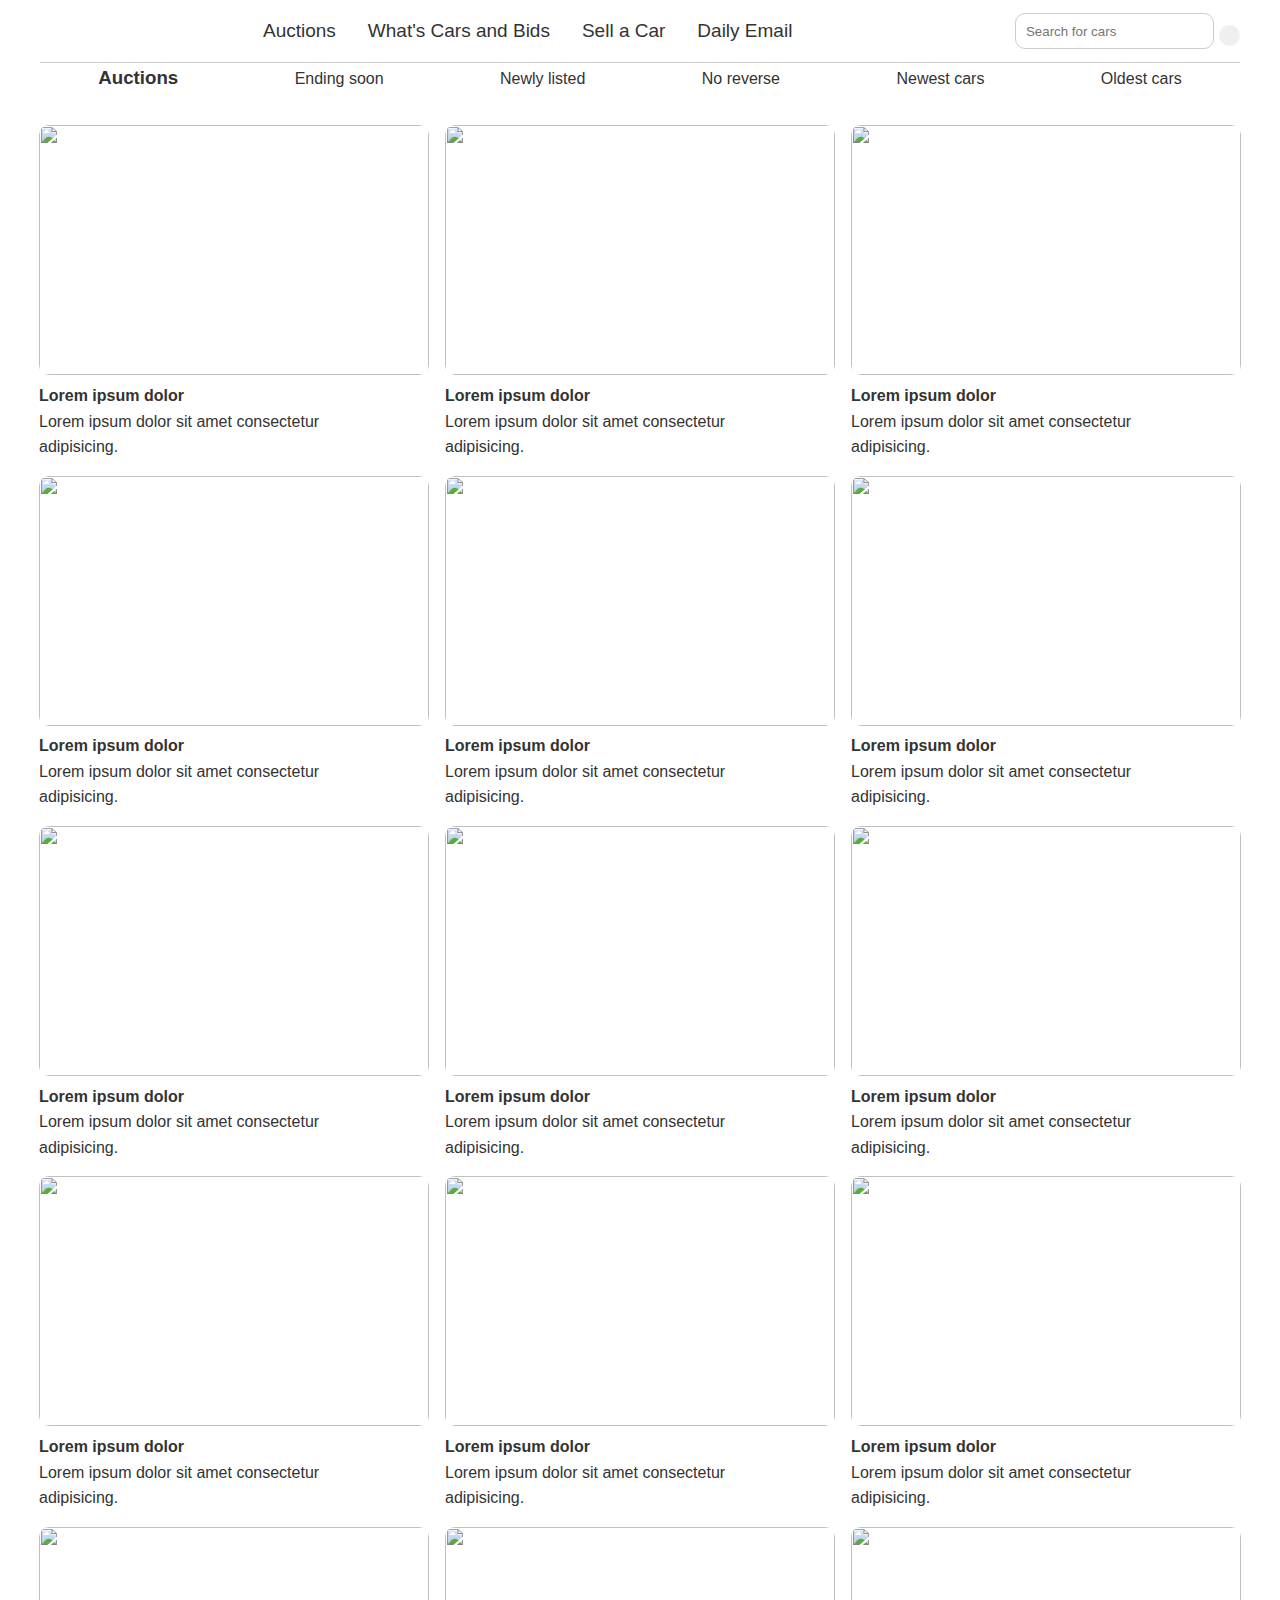
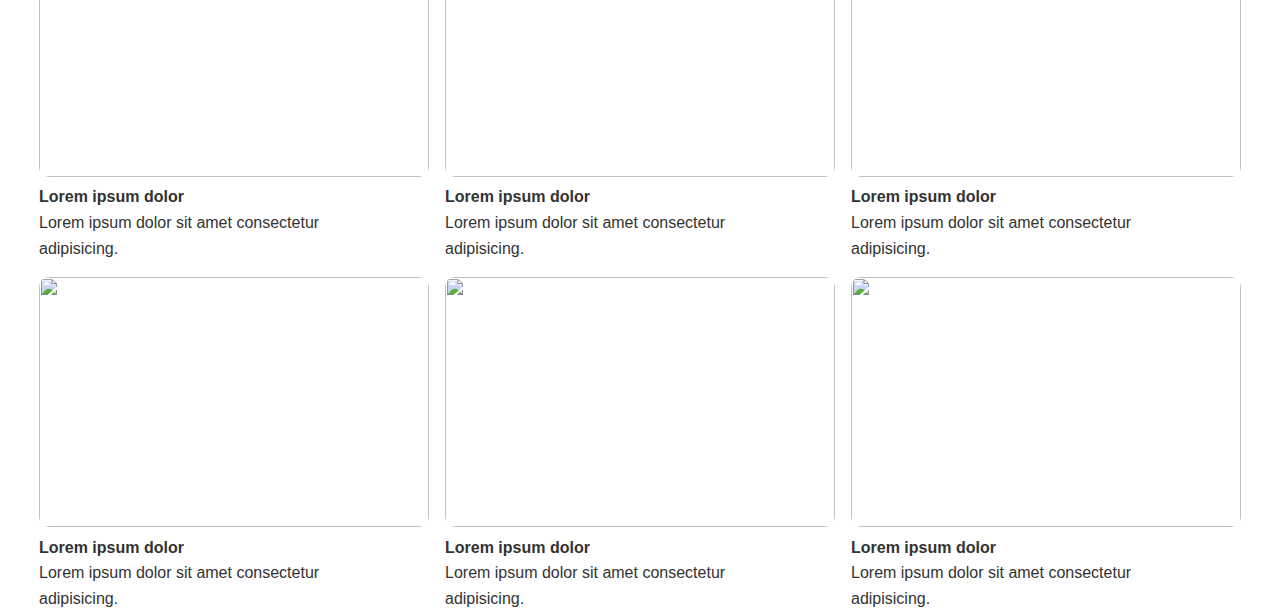
==== cars&bids copy/main/index.html @ 13383703 "Add files via upload" ====
<!DOCTYPE html>
<html lang="en">
<head>
    <meta charset="UTF-8">
    <meta name="viewport" content="width=device-width, initial-scale=1.0">
    <script src="https://kit.fontawesome.com/7923e924af.js" crossorigin="anonymous"></script>
    <link rel="stylesheet" href="style.css">
    <title>Cars & bids copy</title>
</head>
<body>
    <nav id="navbar">
        <a href="index.html" class="logo"><i class="fas fa-car fa-4x"></i></a>
        <ul>
            <li><a href="index.html">Auctions</a></li>
            <li><a href="about.html">What's Cars and Bids</a></li>
            <li><a href="sell.html">Sell a Car</a></li>
            <li><a href="contact.html">Daily Email</a></li>
        </ul>
        <div class="surch">
        <input type="text" placeholder="Search for cars">
        <button type="submit"><i class="fa fa-search"></i></button>
        </div>
    </nav>

    <section id="mini-nav">
        <h3>Auctions</h3>
        <a href="#" class="ul">Ending soon</a>
        <a href="#" class="ul">Newly listed</a>
        <a href="#" class="ul">No reverse</a>
        <a href="#" class="ul">Newest cars</a>
        <a href="#" class="ul">Oldest cars</a>
    </section>

    <section id="car-grid">
        <div class="card">
            <img src="/img/car1.jpg" alt="">
            <h4>Lorem ipsum dolor</h4>
            <p>Lorem ipsum dolor sit amet consectetur <br> adipisicing.</p>
        </div>
        <div class="card">
            <img src="/img/car2.jpg" alt="">
            <h4>Lorem ipsum dolor</h4>
            <p>Lorem ipsum dolor sit amet consectetur<br> adipisicing.</p>
        </div>
        <div class="card">
            <img src="/img/car3.jpg" alt="">
            <h4>Lorem ipsum dolor</h4>
            <p>Lorem ipsum dolor sit amet consectetur <br>adipisicing.</p>
        </div>
        <div class="card">
            <img src="/img/car4.jpg" alt="">
            <h4>Lorem ipsum dolor</h4>
            <p>Lorem ipsum dolor sit amet consectetur <br>adipisicing.</p>
        </div>
        <div class="card">
            <img src="/img/car5.jpg" alt="">
            <h4>Lorem ipsum dolor</h4>
            <p>Lorem ipsum dolor sit amet consectetur <br>adipisicing.</p>
        </div>
        <div class="card">
            <img src="/img/car6.jpg" alt="">
            <h4>Lorem ipsum dolor</h4>
            <p>Lorem ipsum dolor sit amet consectetur <br>adipisicing.</p>
        </div>
        <div class="card">
            <img src="/img/car7.jpg" alt="">
            <h4>Lorem ipsum dolor</h4>
            <p>Lorem ipsum dolor sit amet consectetur<br> adipisicing.</p>
        </div>
        <div class="card">
            <img src="/img/car8.jpg" alt="">
            <h4>Lorem ipsum dolor</h4>
            <p>Lorem ipsum dolor sit amet consectetur <br>adipisicing.</p>
        </div>
        <div class="card">
            <img src="/img/car9.jpg" alt="">
            <h4>Lorem ipsum dolor</h4>
            <p>Lorem ipsum dolor sit amet consectetur<br> adipisicing.</p>
        </div>
        <div class="card">
            <img src="/img/car10.jpg" alt="">
            <h4>Lorem ipsum dolor</h4>
            <p>Lorem ipsum dolor sit amet consectetur<br> adipisicing.</p>
        </div>
        <div class="card">
            <img src="/img/car11.jpg" alt="">
            <h4>Lorem ipsum dolor</h4>
            <p>Lorem ipsum dolor sit amet consectetur<br> adipisicing.</p>
        </div>
        <div class="card">
            <img src="/img/car12.jpg" alt="">
            <h4>Lorem ipsum dolor</h4>
            <p>Lorem ipsum dolor sit amet consectetur <br>adipisicing.</p>
        </div>
        <div class="card">
            <img src="/img/car13.jpg" alt="">
            <h4>Lorem ipsum dolor</h4>
            <p>Lorem ipsum dolor sit amet consectetur <br>adipisicing.</p>
        </div>
        <div class="card">
            <img src="/img/car14.jpg" alt="">
            <h4>Lorem ipsum dolor</h4>
            <p>Lorem ipsum dolor sit amet consectetur<br> adipisicing.</p>
        </div>
        <div class="card">
            <img src="/img/car15.jpg" alt="">
            <h4>Lorem ipsum dolor</h4>
            <p>Lorem ipsum dolor sit amet consectetur <br>adipisicing.</p>
        </div>
        <div class="card">
            <img src="/img/car16.jpg" alt="">
            <h4>Lorem ipsum dolor</h4>
            <p>Lorem ipsum dolor sit amet consectetur <br>adipisicing.</p>
        </div>
        <div class="card">
            <img src="/img/car17.jpg" alt="">
            <h4>Lorem ipsum dolor</h4>
            <p>Lorem ipsum dolor sit amet consectetur <br>adipisicing.</p>
        </div>
        <div class="card">
            <img src="/img/car18.jpg" alt="">
            <h4>Lorem ipsum dolor</h4>
            <p>Lorem ipsum dolor sit amet consectetur <br>adipisicing.</p>
        </div>
    </section>
</body>
</html>
---- cars&bids copy/main/style.css ----
* {
    margin: 0;
    padding: 0;
    box-sizing: border-box;
    color: #333;
}

body {
    font-family: Arial, Helvetica, sans-serif;
    line-height: 1.6;
    background: #fff;
    width: 1200px;
    margin: auto;
}

li{
    list-style: none;
    margin: 1rem;
}

a {
    text-decoration: none;
}

/* Utilities */

/* Navbar  */

#navbar .logo i {
    color: #4ad493;
}

#navbar {
    display: flex;
    flex-direction: row;
    justify-content: space-between;
    align-items: center;
    border-bottom: 1px #ccc solid;
    font-size: 19px;
}

#navbar ul {
    display: flex;
}

#navbar ul li a:hover{
    text-decoration:underline;
    color: #4ad493;
}


.surch input[type=text] {
    padding: 0.6rem;
    margin: 0;
    border: 1px #ccc solid;
    border-radius: 10px;
}

.surch input[type=text]:hover {
    background: #f4f4f4;
}

.surch button {
    padding: 0.6rem;
    margin: 0;
    border: 1px #f4f4f4 solid;
    border-radius: 10px;   
}

/* Mni nav */

#mini-nav {
    display: flex;
    flex-direction: row;
    align-items: center;
    justify-content: space-around;
}

#mini-nav .ul:hover {
    text-decoration: underline;
    color: #4ad493;
}


/* cars grid */

#car-grid {
    margin-top: 2rem;
    display: grid;
    grid-template-columns: repeat(3, 1fr);
    align-items: center;
    justify-content: center;
    grid-gap: 1rem;
}

#car-grid .card img  {
    width: 390px;
    height: 250px;
    border-radius:10px;
    cursor: pointer;
}

#car-grid .card h4:hover{
    text-decoration: underline;
    color: #4ad493;
    cursor: pointer;
}
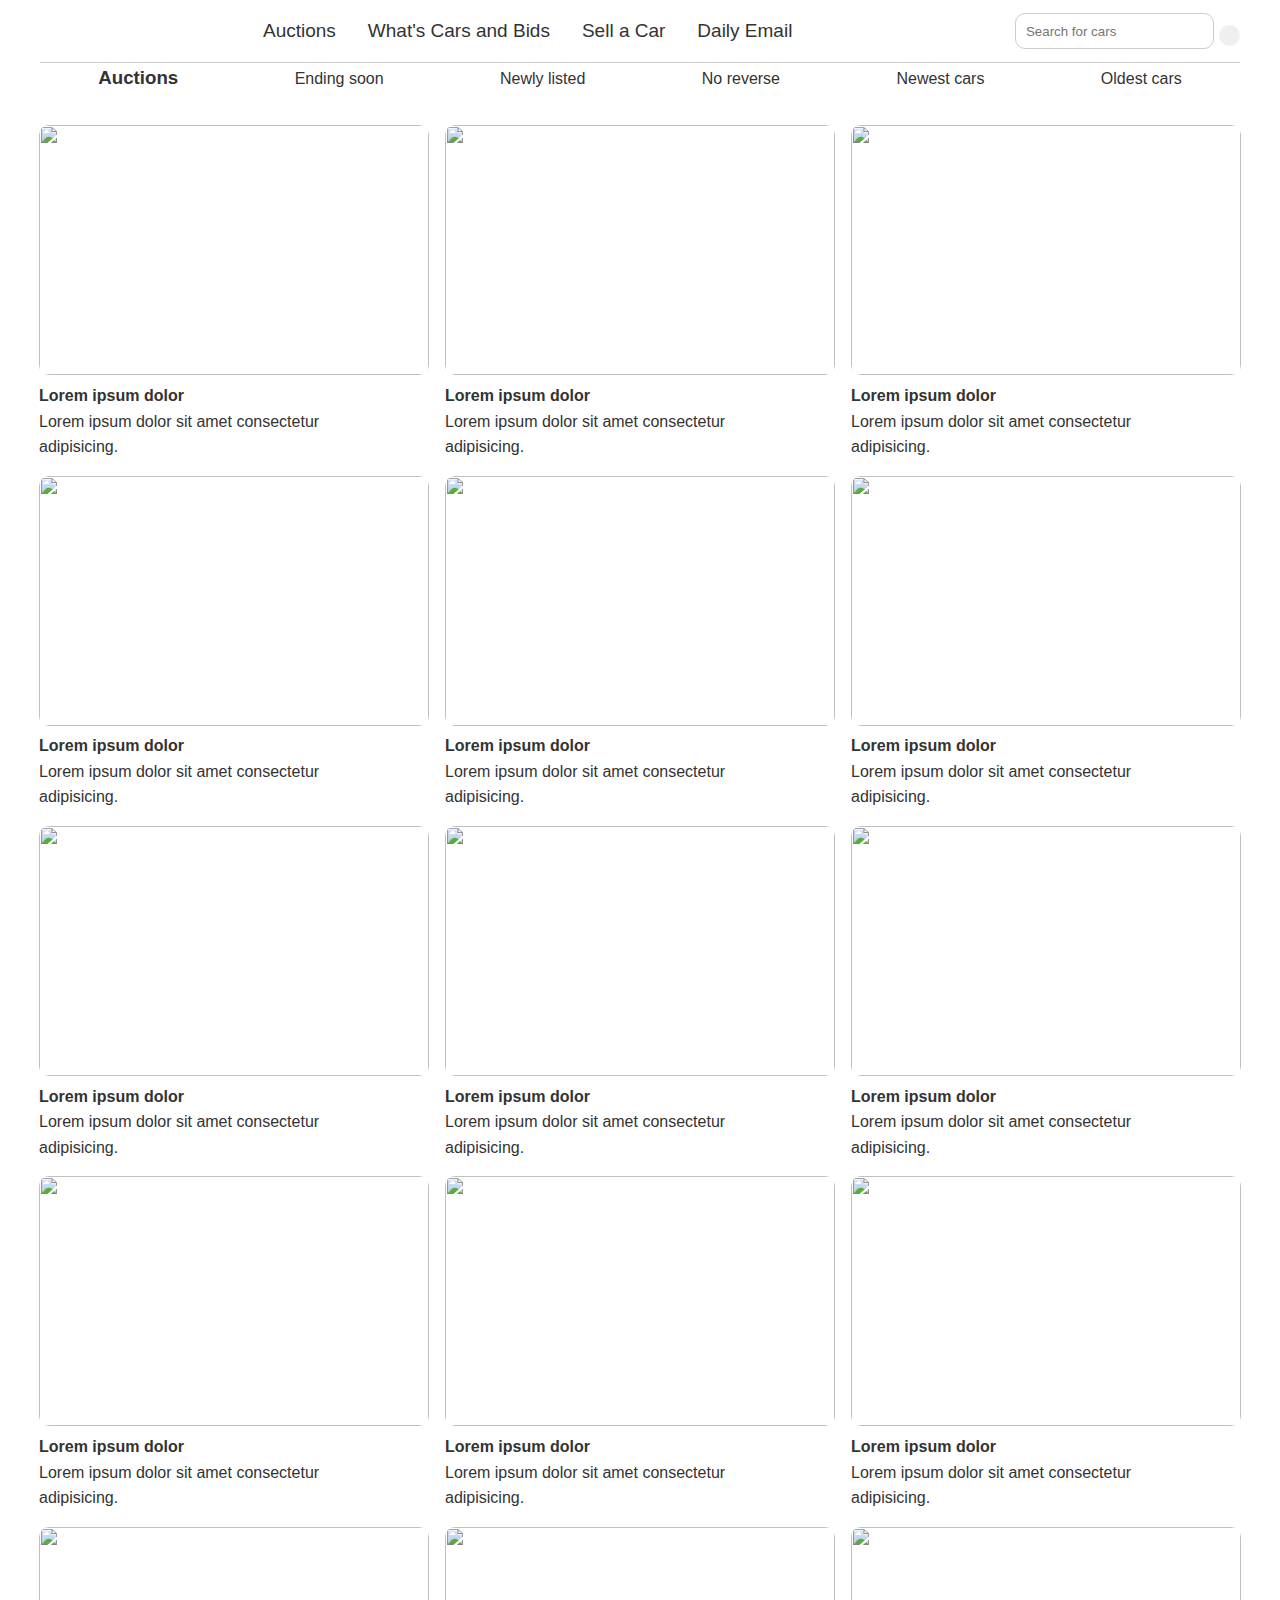
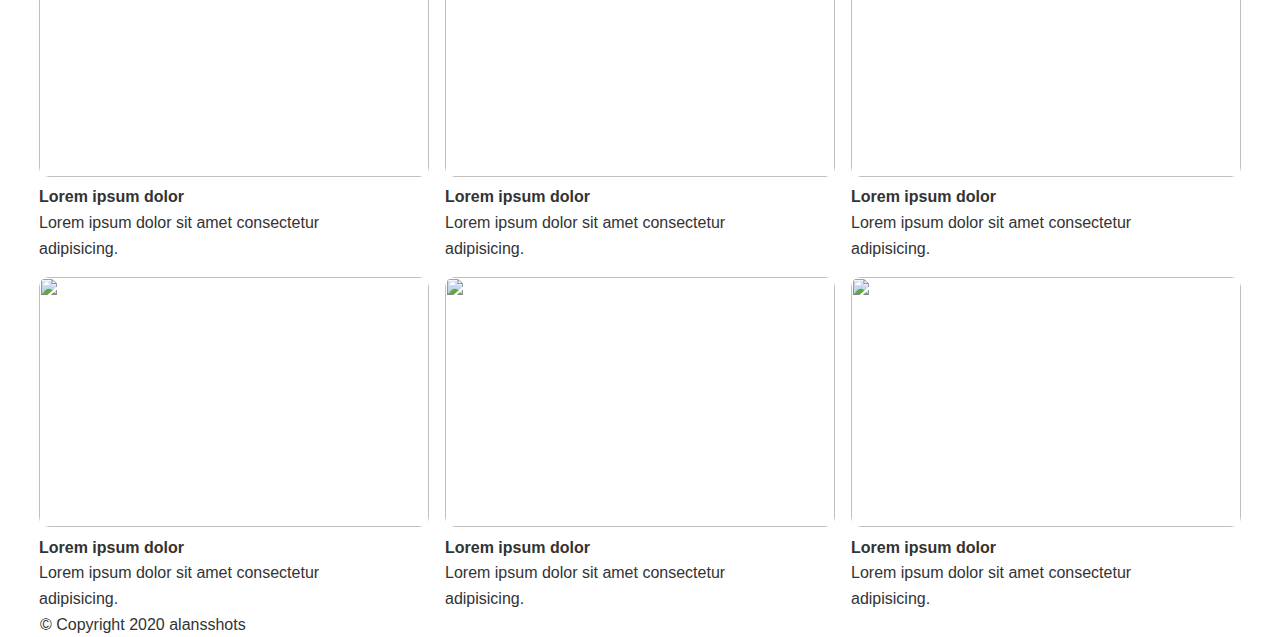
==== commit fad3d225: "Update index.html" ====
--- a/cars&bids copy/main/index.html
+++ b/cars&bids copy/main/index.html
@@ -123,5 +123,9 @@
             <p>Lorem ipsum dolor sit amet consectetur <br>adipisicing.</p>
         </div>
     </section>
+    
+     <footer id="footer">
+        <p>© Copyright 2020 alansshots</p>
+    </footer>
 </body>
-</html>+</html>
